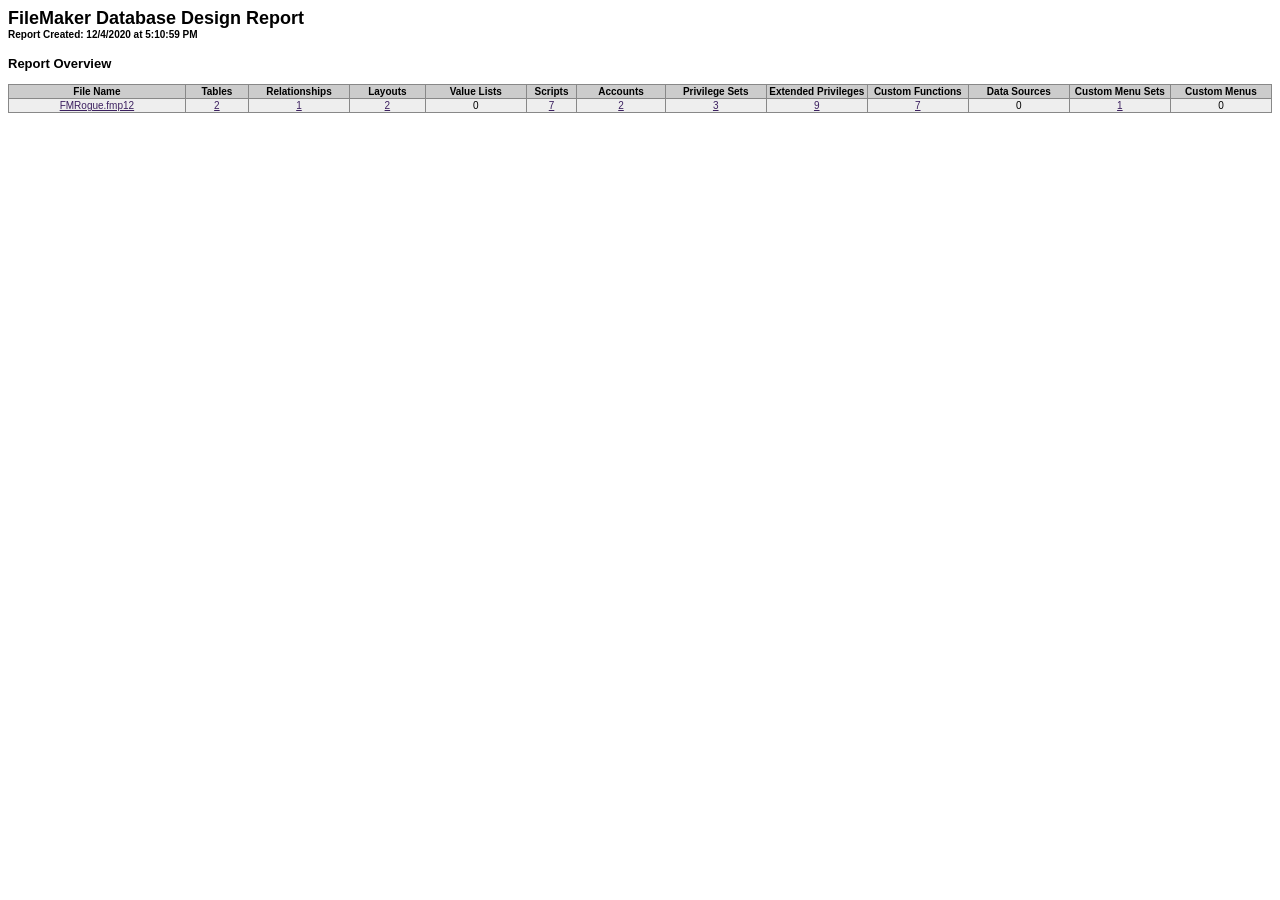
==== HTML DDR/Summary.html @ 26ba4b04 "Added DDR in HTML and XML" ====
<!DOCTYPE HTML PUBLIC "-//W3C//DTD HTML 4.01 Transitional//EN">
<html>
<head>
<META http-equiv="Content-Type" content="text/html; charset=UTF-8">
<title>FileMaker Database Design Report</title>
<link href="Styles.css" type="text/css" rel="stylesheet">
</head>
<body>
<p>
<span class="maintitle">FileMaker Database Design Report</span>
<br>
<span class="chartheadersnobg">Report Created: 12/4/2020 at 5:10:59 PM</span>
</p>
<p class="partheading">Report Overview</p>
<table borderColor="#cccccc" width="100%" border="1">
<tbody>
<tr class="chartheaders" vAlign="top">
<td width="14%">
<div align="center">File Name</div>
</td><td width="5%">
<div align="center">Tables</div>
</td><td width="8%">
<div align="center">Relationships</div>
</td><td width="6%">
<div align="center">Layouts</div>
</td><td width="8%">
<div align="center">Value Lists</div>
</td><td width="4%">
<div align="center">Scripts</div>
</td><td width="7%">
<div align="center">Accounts</div>
</td><td width="8%">
<div align="center">Privilege Sets</div>
</td><td width="8%">
<div align="center">Extended Privileges</div>
</td><td width="8%">
<div align="center">Custom Functions</div>
</td><td width="8%">
<div align="center">Data Sources</div>
</td><td width="8%">
<div align="center">Custom Menu Sets</div>
</td><td width="8%">
<div align="center">Custom Menus</div>
</td>
</tr>
<tr class="regularcharttext">
<td>
<div align="center">
			<a href="
		./FMRogue_ddr/index.html
			">
		FMRogue.fmp12
			</a>
		</div>
</td><td>
<div align="center">
			<a href="
		./FMRogue_ddr/index.html?valTablesSectionAnchor_
			">
		2
			</a>
		</div>
</td><td>
<div align="center">
			<a href="
		./FMRogue_ddr/index.html?valRelationshipsSectionAnchor_
			">
		1
			</a>
		</div>
</td><td>
<div align="center">
			<a href="
		./FMRogue_ddr/index.html?valLayoutsSectionAnchor_
			">
		2
			</a>
		</div>
</td><td>
<div align="center">0</div>
</td><td>
<div align="center">
			<a href="
		./FMRogue_ddr/index.html?valScriptsSectionAnchor_
			">
		7
			</a>
		</div>
</td><td>
<div align="center">
			<a href="
		./FMRogue_ddr/index.html?valAccountsSectionAnchor_
			">
		2
			</a>
		</div>
</td><td>
<div align="center">
			<a href="
		./FMRogue_ddr/index.html?valPrivilegeSetsSectionAnchor_
			">
		3
			</a>
		</div>
</td><td>
<div align="center">
			<a href="
		./FMRogue_ddr/index.html?valExtendedPrivilegesSectionAnchor_
			">
		9
			</a>
		</div>
</td><td>
<div align="center">
			<a href="
		./FMRogue_ddr/index.html?valCustomFunctionsSectionAnchor_
			">
		7
			</a>
		</div>
</td><td>
<div align="center">0</div>
</td><td>
<div align="center">
			<a href="
		./FMRogue_ddr/index.html?valCustomMenuSetsSectionAnchor_
			">
		1
			</a>
		</div>
</td><td>
<div align="center">0</div>
</td>
</tr>
</tbody>
</table>
</body>
</html>
---- HTML DDR/Styles.css ----
.partheading {
	font-family: Verdana, Arial, Helvetica, sans-serif;
	font-size: small;
	font-style: normal;
	font-weight: bold;
	color: #000000;
}
.chartheaders {
	font-family: Verdana, Arial, Helvetica, sans-serif;
	font-size: x-small;
	font-weight: bold;
	background-color: #cccccc;
}
.chartsubheads {
	font-family: Verdana, Arial, Helvetica, sans-serif;
	font-size: x-small;
	font-weight: bold;
	background-color: #CCCCCC;
}
.privsetfirst {
	font-family: Verdana, Arial, Helvetica, sans-serif;
	font-size: x-small;
	background-color: #CCCCCC;
	font-weight: bold;
	color: #000000;
}
.regularcharttext {
	font-family: Verdana, Arial, Helvetica, sans-serif;
	font-size: x-small;
}
.limitedPSchartheadings {
	font-family: Verdana, Arial, Helvetica, sans-serif;
	font-size: x-small;
	font-weight: bold;
	color: #666666;
}
.chartheadersnobg {
	font-family: Verdana, Arial, Helvetica, sans-serif;
	font-size: x-small;
	font-weight: bold;
}
.smallnotestext {
	font-family: Verdana, Arial, Helvetica, sans-serif;
	font-size: x-small;
	font-style: italic;
}
.reldetailssubhead {
	font-family: Verdana, Arial, Helvetica, sans-serif;
	font-size: x-small;
	font-weight: bold;
	color: #000000;
}
.maintitle {
	font-family: Verdana, Arial, Helvetica, sans-serif;
	font-size: large;
	font-style: normal;
	font-weight: bold;
	color: #000000;
}

tr
{
  border-style: none;
  border-spacing: 0;
  padding: 0;
  background-color: #eeeeee;
}

table, td
{
  border-width: 1px;
  border-style: solid;
  border-color: #888888;
  border-spacing: 0;
  border-collapse: collapse;

  padding: 1;
  empty-cells: show;

  color: #000000;
}

.tbNoBorder
{
  border-width: 0px;
  border-spacing: 0;
  padding: 0;
  border-collapse: collapse; 
}

/* script navigation bar */
.script_navbar
{ 
  font-family: Verdana, Arial, Helvetica, sans-serif;
  font-size: x-small;
}

table.script_navbar
{ 
  width: 100%;

  border-collapse: separate;
  border-spacing: 1;
  border-width: 1;
  border-style: solid none none none;
}

tr.script_navbar
{ 
  background-color: #f0f0f0;
}

td.script_navbar
{
  width: 33%;
  border-style: none;
  text-align: center;
}

td.script_navbar a:hover span
{
  background-color: #dddddd;
}

td.script_navbar a:link span
{
  display: block;
  font-weight: bold; 
}

/* script hierarchy */
.script_hier
{ 
  background-color: #ffffff;
	font-family: Verdana, Arial, Helvetica, sans-serif;
	font-size: x-small;
}

table.script_hier, tr.script_hier, td.script_hier
{
  border-width: 0;
  border-style: none;
  border-collapse: collapse;
  border-spacing: 0;
}

table.script_hier_guide, tr.script_hier_guide, td.script_hier_guide
{ 
  border-style: none;
  border-width: 0;
}

td.script_hier_spacer
{ 
  background-color: white;
  width: 15px;
  border-style: none;
  border-left-style: dotted;
  border-left-width: 1px;
}

a:link, a:visited
{
  color: #3C2060
}
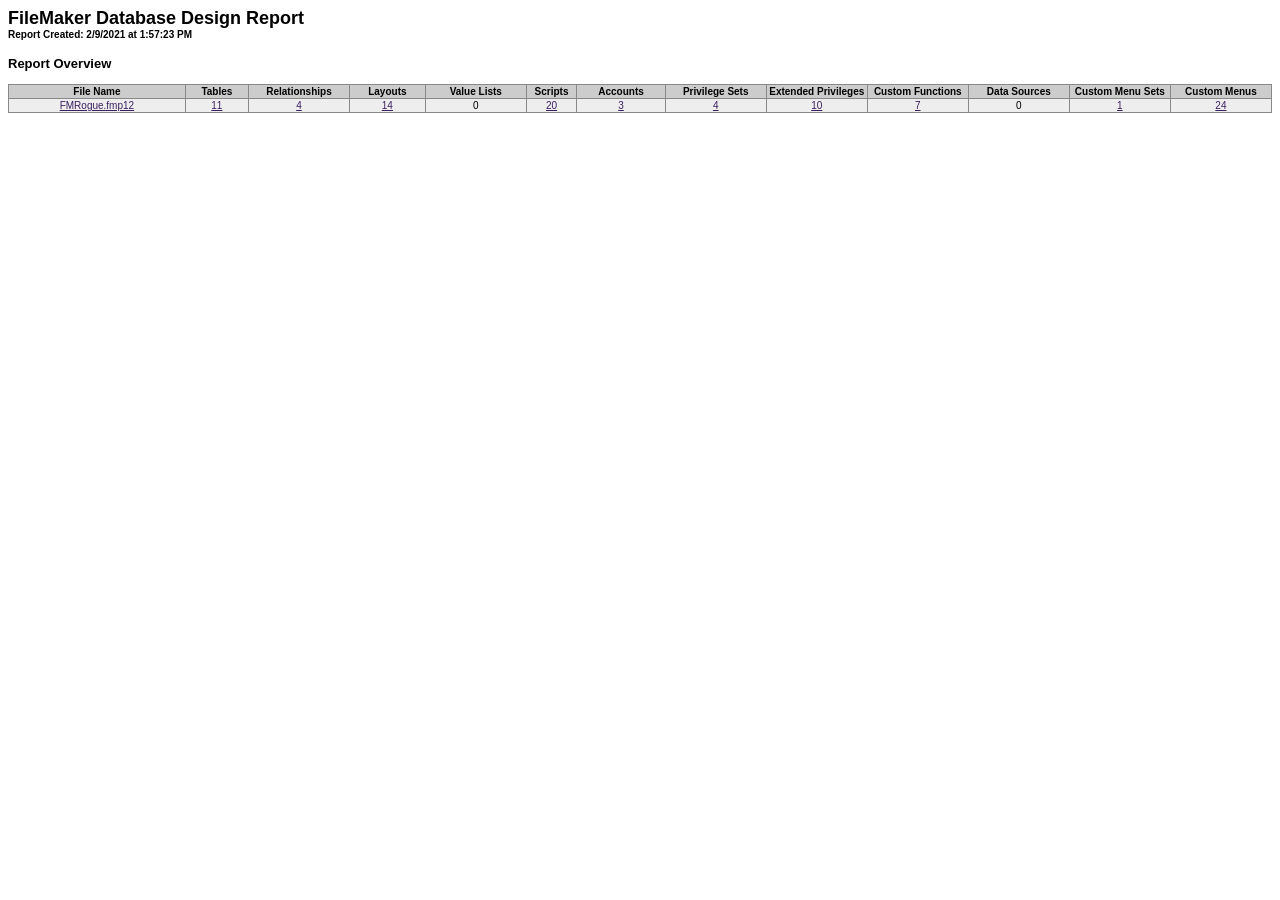
==== commit 4a74fee1: "Updated movement scripting and we now have breakable doors (sort of)" ====
--- a/HTML DDR/Summary.html
+++ b/HTML DDR/Summary.html
@@ -9,7 +9,7 @@
 <p>
 <span class="maintitle">FileMaker Database Design Report</span>
 <br>
-<span class="chartheadersnobg">Report Created: 12/4/2020 at 5:10:59 PM</span>
+<span class="chartheadersnobg">Report Created: 2/9/2021 at 1:57:23 PM</span>
 </p>
 <p class="partheading">Report Overview</p>
 <table borderColor="#cccccc" width="100%" border="1">
@@ -57,7 +57,7 @@
 			<a href="
 		./FMRogue_ddr/index.html?valTablesSectionAnchor_
 			">
-		2
+		11
 			</a>
 		</div>
 </td><td>
@@ -65,7 +65,7 @@
 			<a href="
 		./FMRogue_ddr/index.html?valRelationshipsSectionAnchor_
 			">
-		1
+		4
 			</a>
 		</div>
 </td><td>
@@ -73,7 +73,7 @@
 			<a href="
 		./FMRogue_ddr/index.html?valLayoutsSectionAnchor_
 			">
-		2
+		14
 			</a>
 		</div>
 </td><td>
@@ -83,7 +83,7 @@
 			<a href="
 		./FMRogue_ddr/index.html?valScriptsSectionAnchor_
 			">
-		7
+		20
 			</a>
 		</div>
 </td><td>
@@ -91,7 +91,7 @@
 			<a href="
 		./FMRogue_ddr/index.html?valAccountsSectionAnchor_
 			">
-		2
+		3
 			</a>
 		</div>
 </td><td>
@@ -99,7 +99,7 @@
 			<a href="
 		./FMRogue_ddr/index.html?valPrivilegeSetsSectionAnchor_
 			">
-		3
+		4
 			</a>
 		</div>
 </td><td>
@@ -107,7 +107,7 @@
 			<a href="
 		./FMRogue_ddr/index.html?valExtendedPrivilegesSectionAnchor_
 			">
-		9
+		10
 			</a>
 		</div>
 </td><td>
@@ -129,7 +129,13 @@
 			</a>
 		</div>
 </td><td>
-<div align="center">0</div>
+<div align="center">
+			<a href="
+		./FMRogue_ddr/index.html?valCustomMenusSectionAnchor_
+			">
+		24
+			</a>
+		</div>
 </td>
 </tr>
 </tbody>
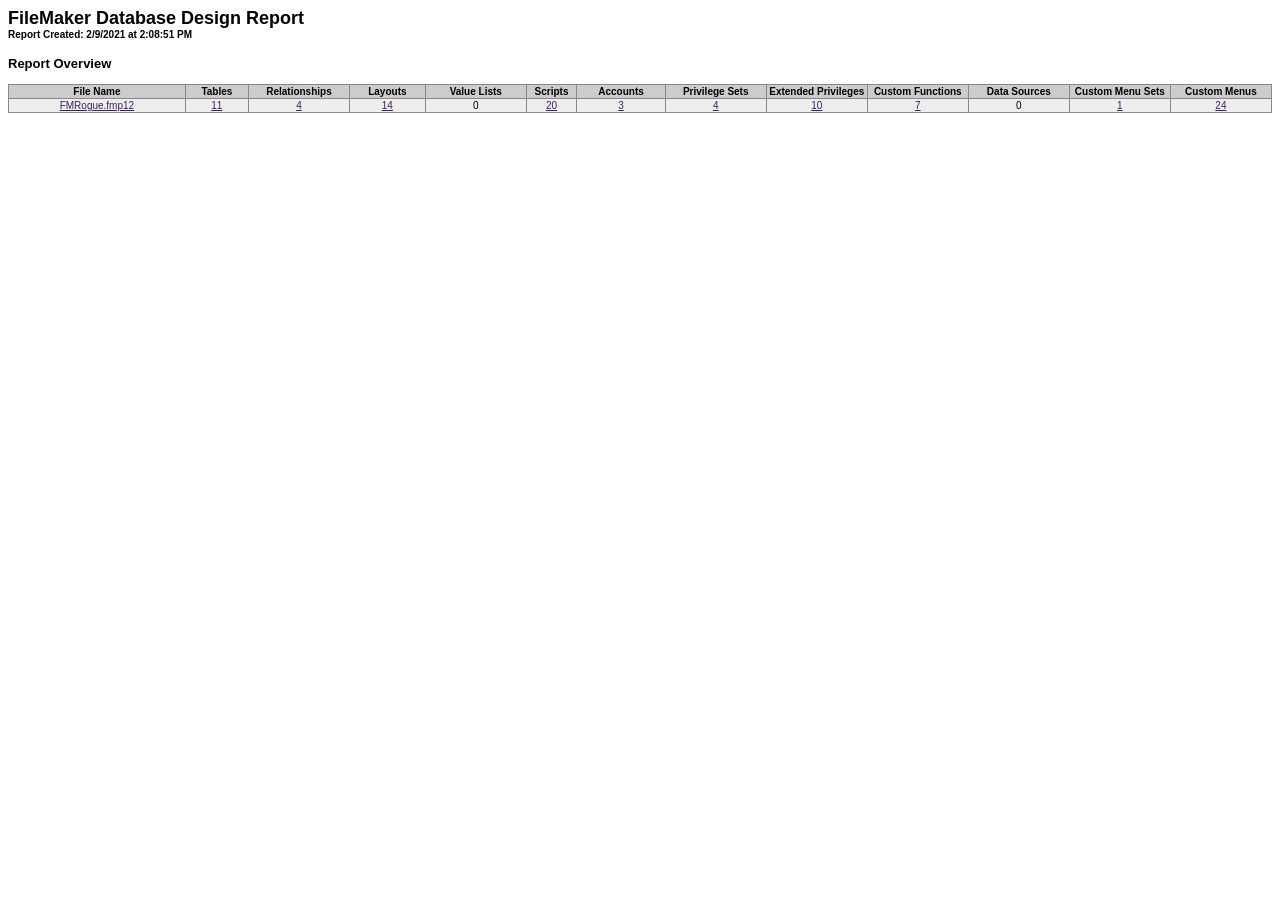
==== commit 6588cc03: "Fixed startup window showing up off screen." ====
--- a/HTML DDR/Summary.html
+++ b/HTML DDR/Summary.html
@@ -9,7 +9,7 @@
 <p>
 <span class="maintitle">FileMaker Database Design Report</span>
 <br>
-<span class="chartheadersnobg">Report Created: 2/9/2021 at 1:57:23 PM</span>
+<span class="chartheadersnobg">Report Created: 2/9/2021 at 2:08:51 PM</span>
 </p>
 <p class="partheading">Report Overview</p>
 <table borderColor="#cccccc" width="100%" border="1">
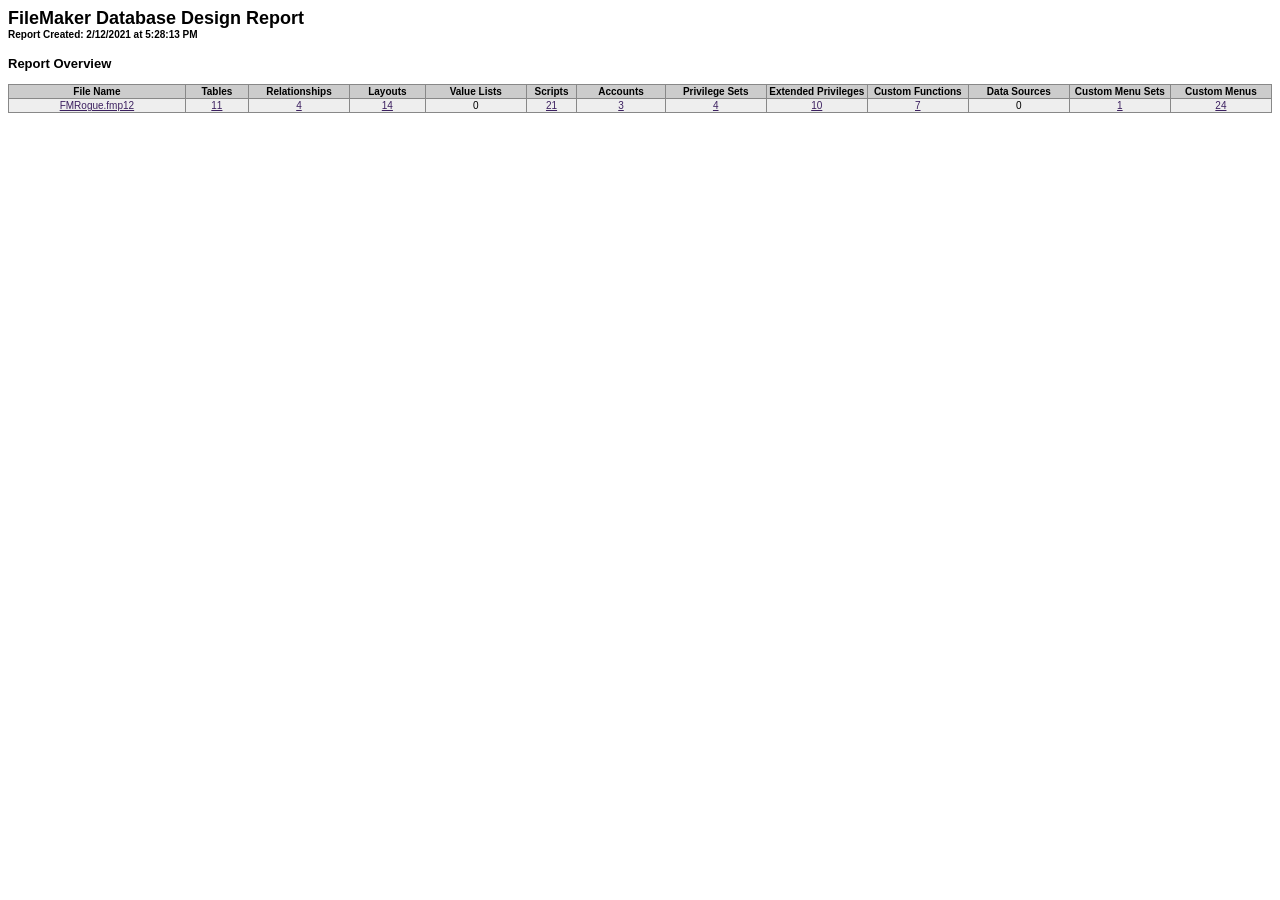
==== commit c617b5f1: "Up and down dynamic room generation is working." ====
--- a/HTML DDR/Summary.html
+++ b/HTML DDR/Summary.html
@@ -9,7 +9,7 @@
 <p>
 <span class="maintitle">FileMaker Database Design Report</span>
 <br>
-<span class="chartheadersnobg">Report Created: 2/9/2021 at 2:08:51 PM</span>
+<span class="chartheadersnobg">Report Created: 2/12/2021 at 5:28:13 PM</span>
 </p>
 <p class="partheading">Report Overview</p>
 <table borderColor="#cccccc" width="100%" border="1">
@@ -83,7 +83,7 @@
 			<a href="
 		./FMRogue_ddr/index.html?valScriptsSectionAnchor_
 			">
-		20
+		21
 			</a>
 		</div>
 </td><td>
